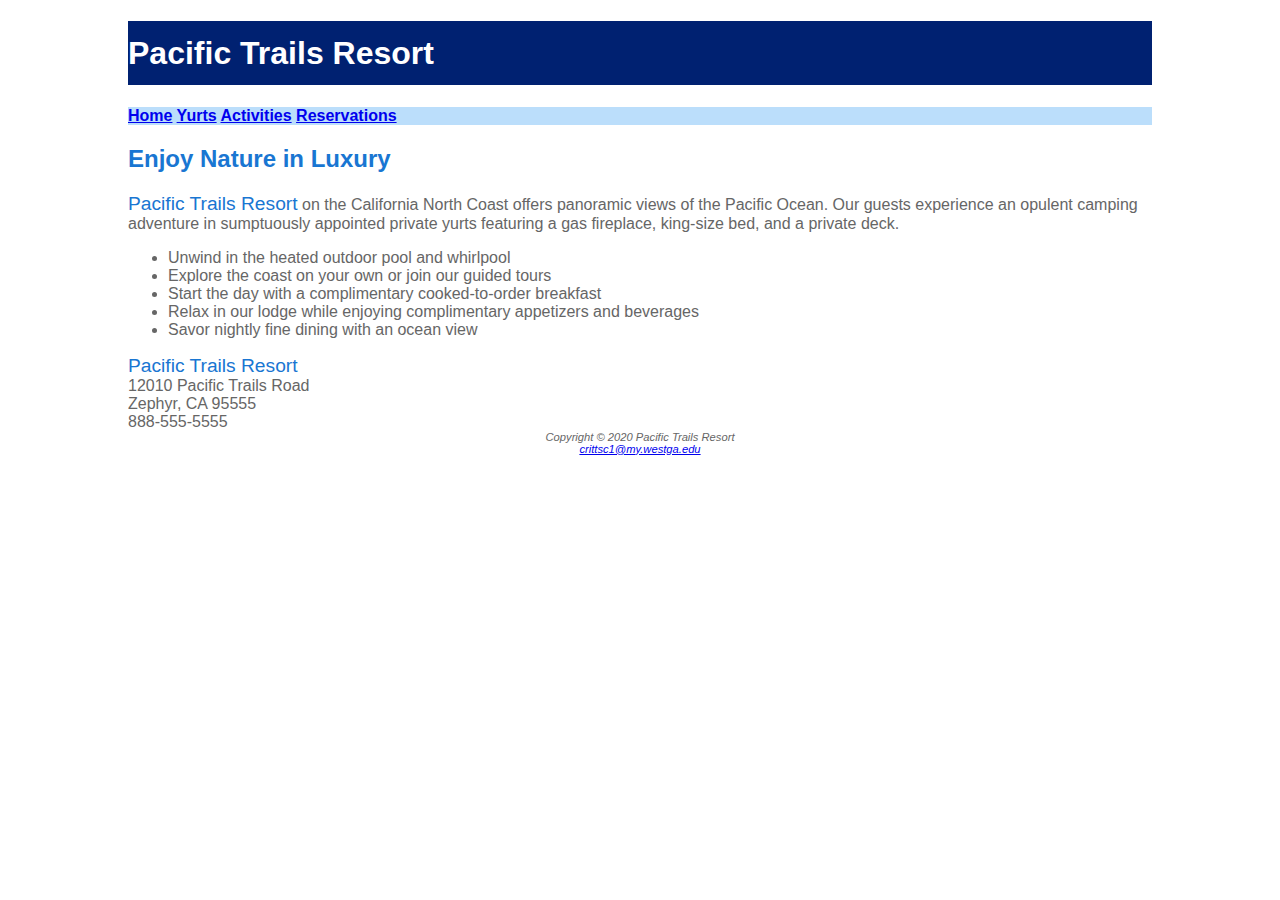
==== index.html @ 9781d6d5 "first commit  On branch main  Initial commit  Changes to be committed: 	new file:   Reservations.htm" ====
<!DOCTYPE html>
<html lang="en">
<head>
    <meta charset="UTF-8">
    <meta name="viewport" content="width=device-width, initial-scale=1.0">
    <link rel="stylesheet" href="pacificss/pacific.css">
    <title>Pacific Trails Resort</title>
</head>
<body id="wrapper">
    <header>
        <h1>Pacific Trails Resort</h1>
    </header>

    <nav>
        <a href="index.html">Home</a>
        <a href="yurts.html">Yurts</a>
        <a href="activities.html">Activities</a>
        <a href="Reservations.html">Reservations</a>
    </nav>

    <main>
        <h2>Enjoy Nature in Luxury</h2>
        <p>
            <span class="resort">Pacific Trails Resort</span> on the California North Coast offers
            panoramic views of the Pacific Ocean. Our guests experience an opulent camping adventure in sumptuously
            appointed private yurts featuring a gas fireplace, king-size bed, and a private deck.

        </p>

        <ul>
            <li>Unwind in the heated outdoor pool and whirlpool</li>
            <li>Explore the coast on your own or join our guided tours</li>
            <li>Start the day with a complimentary cooked-to-order breakfast</li>
            <li>Relax in our lodge while enjoying complimentary appetizers and beverages</li>
            <li>Savor nightly fine dining with an ocean view</li>
        </ul>

        <div>
            <span class="resort">Pacific Trails Resort</span> <br>
            12010 Pacific Trails Road <br>
            Zephyr, CA 95555 <br>
            888-555-5555 <br>
        </div>

    </main>

    <footer>
        Copyright &copy; 2020 Pacific Trails Resort <br>
        <a href="mailto:crittsc1@my.westga.edu">crittsc1@my.westga.edu</a>
    </footer>

</body>
</html>
---- pacificss/pacific.css ----
body {
    background-color: #ffffff;
    color: #666666;
    font-family: Verdana, Arial, sans-serif;
}

header {
    background-color: #002171;
    color: #ffffff;
    font-family: Georgia, sans-serif;
}

h1 {
    line-height: 200%;
}

nav {
    font-weight: bold;
    background-color: #bbdefb;
}

h2 {
    color: #1976d2;
    font-family: Georgia, sans-serif;
}

dt {
    color: #002171;
    font-weight: bold;
}

.resort {
    color: #1976d2;
    font-size: 1.2em;
}

footer {
    font-size: .70em;
    font-style: italic;
    text-align: center;
}

#wrapper {
    width: 80%;
    margin-right: auto;
    margin-left: auto;
}
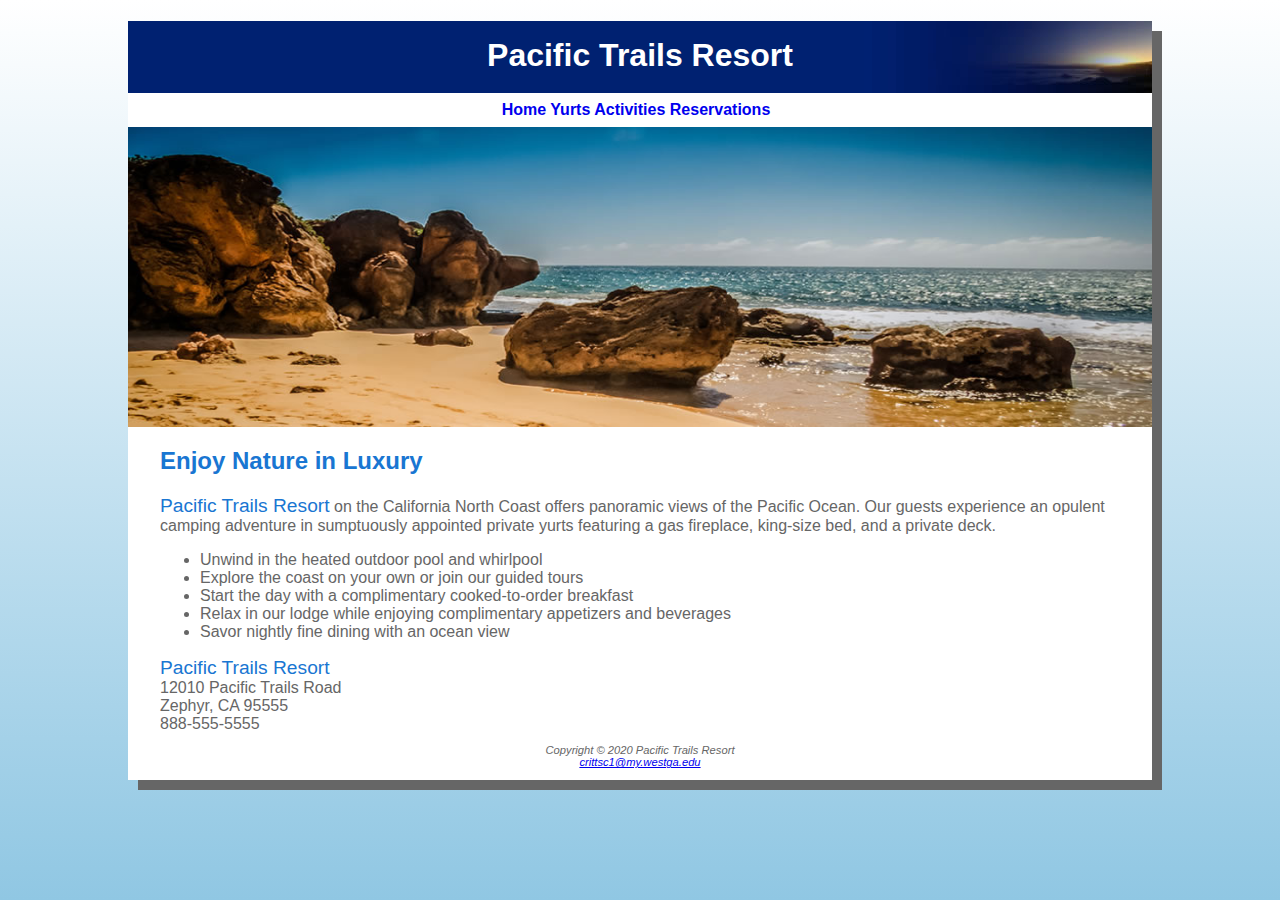
==== commit b853cf05: "Changes to be committed: 	modified:   activities.html 	new file:   images/coast.jpg 	new file:   ima" ====
--- a/index.html
+++ b/index.html
@@ -3,7 +3,7 @@
 <head>
     <meta charset="UTF-8">
     <meta name="viewport" content="width=device-width, initial-scale=1.0">
-    <link rel="stylesheet" href="pacificss/pacific.css">
+    <link rel="stylesheet" href="pacific.css">
     <title>Pacific Trails Resort</title>
 </head>
 <body id="wrapper">
@@ -17,6 +17,8 @@
         <a href="activities.html">Activities</a>
         <a href="Reservations.html">Reservations</a>
     </nav>
+
+    <div id="homehero"></div>
 
     <main>
         <h2>Enjoy Nature in Luxury</h2>
--- a/pacific.css
+++ b/pacific.css
@@ -0,0 +1,101 @@
+html {
+    background-image: linear-gradient(#ffffff, #90C7E3);
+    height: 100%;
+}
+
+body {
+    background-color: #ffffff;
+    color: #666666;
+    font-family: Verdana, Arial, sans-serif;
+}
+
+header {
+    background-image: url(sunset.jpg);
+    background-repeat: no-repeat;
+    height: 72px;
+    background-position: right;
+    background-color: #002171;
+    color: #ffffff;
+    font-family: Georgia, sans-serif;
+}
+
+h1 {
+    text-align: center;
+    padding-top: .5em;
+}
+
+nav {
+    font-weight: bold;
+    text-align: center;
+    padding-top: .5em;
+    padding-right: .5em;
+    padding-bottom: .5em;
+}
+
+h2 {
+    color: #1976d2;
+    font-family: Georgia, sans-serif;
+}
+
+dt {
+    color: #002171;
+    font-weight: bold;
+}
+
+.resort {
+    color: #1976d2;
+    font-size: 1.2em;
+}
+
+footer {
+    font-size: .70em;
+    font-style: italic;
+    text-align: center;
+    padding: 1em;
+}
+
+h3 {
+    font-family: Georgia, serif;
+}
+
+main {
+    padding-left: 2em;
+    padding-right: 2em;
+    display: block;
+}
+
+#homehero {
+    height: 300px;
+    background-image: url(coast.jpg);
+    background-size: 100% 100%;
+    background-repeat: no-repeat;
+}
+
+#yurthero {
+    height: 300px;
+    background-image: url(yurt.jpg);
+    background-size: 100% 100%;
+    background-repeat: no-repeat;
+}
+
+#trailhero {
+    height: 300px;
+    background-image: url(trail.jpg);
+    background-size: 100% 100%;
+    background-repeat: no-repeat;
+}
+
+nav a {
+    text-decoration: none;
+}
+
+#wrapper {
+    
+    width: 80%;
+    margin-right: auto;
+    margin-left: auto;
+    background-color: #ffffff;
+    min-width: 960px;
+    max-width: 2048px;
+    box-shadow: 10px 10px;
+}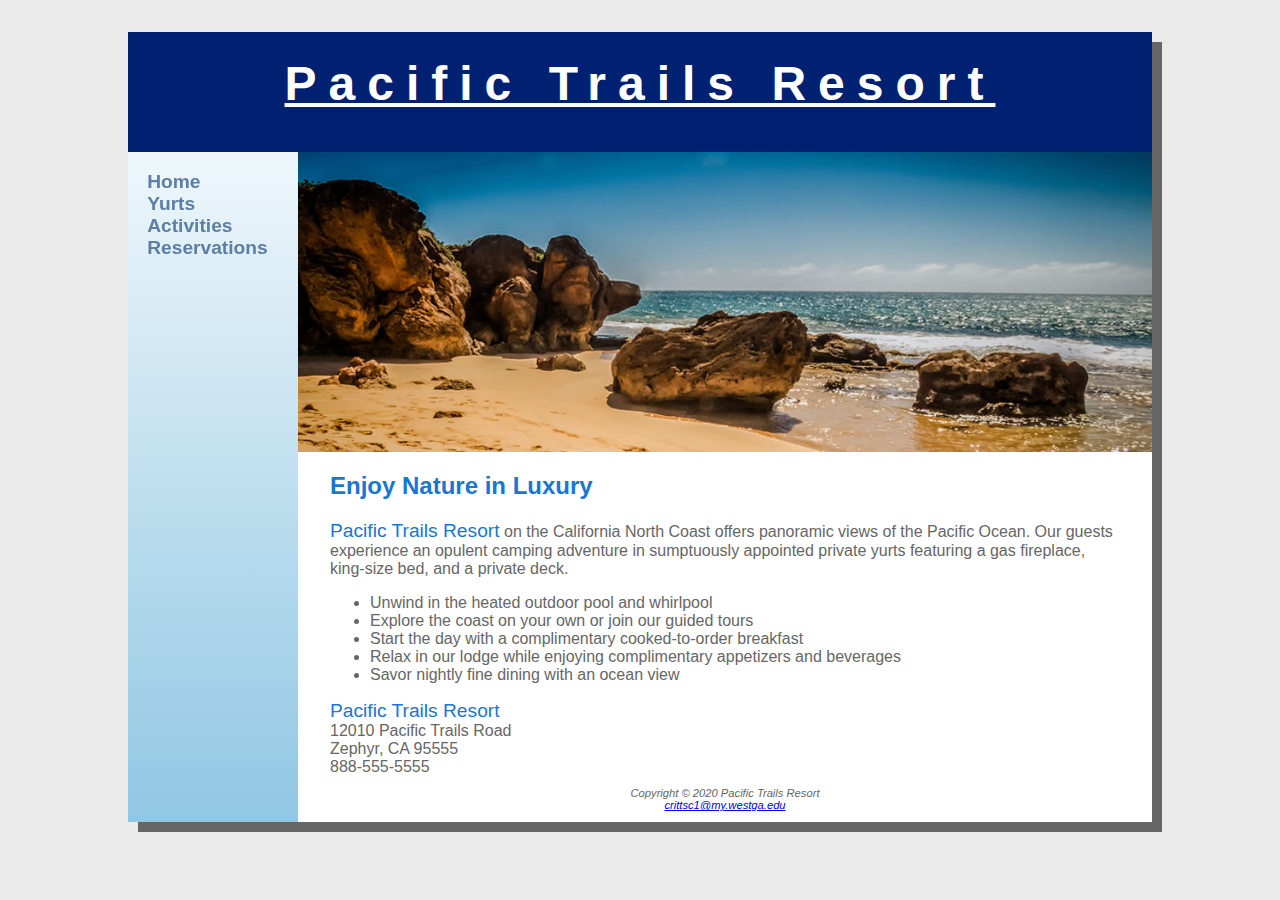
==== commit cd48b723: "Lab 4 solution" ====
--- a/index.html
+++ b/index.html
@@ -8,14 +8,16 @@
 </head>
 <body id="wrapper">
     <header>
-        <h1>Pacific Trails Resort</h1>
+        <h1><a href="index.html">Pacific Trails Resort</a></h1>
     </header>
 
     <nav>
-        <a href="index.html">Home</a>
-        <a href="yurts.html">Yurts</a>
-        <a href="activities.html">Activities</a>
-        <a href="Reservations.html">Reservations</a>
+        <ul>
+            <li><a href="index.html">Home</a></li>
+            <li><a href="yurts.html">Yurts</a></li>
+            <li><a href="activities.html">Activities</a></li>
+            <li><a href="Reservations.html">Reservations</a></li>
+        </ul>
     </nav>
 
     <div id="homehero"></div>
--- a/pacific.css
+++ b/pacific.css
@@ -1,35 +1,70 @@
+* {box-sizing: border-box;}
+
 html {
-    background-image: linear-gradient(#ffffff, #90C7E3);
-    height: 100%;
+    
+    background-color: #eaeaea;
+    
 }
 
 body {
-    background-color: #ffffff;
+    
     color: #666666;
     font-family: Verdana, Arial, sans-serif;
 }
 
 header {
-    background-image: url(sunset.jpg);
-    background-repeat: no-repeat;
-    height: 72px;
+    
+    height: 120px;
     background-position: right;
     background-color: #002171;
     color: #ffffff;
     font-family: Georgia, sans-serif;
 }
 
+header a:link {
+    color: #ffffff;
+}
+
+header a:visited {
+    color: #ffffff;
+}
+
+header a:hover {
+    color: #90c7e3;
+}
+
 h1 {
+    font-size: 3em;
+    letter-spacing: 0.25em;
     text-align: center;
     padding-top: .5em;
 }
 
 nav {
     font-weight: bold;
-    text-align: center;
-    padding-top: .5em;
-    padding-right: .5em;
-    padding-bottom: .5em;
+    float: left;
+    width: 160px;
+    padding: 0;
+    font-size: 1.2em;
+    
+    position: fixed;
+}
+
+nav ul {
+    list-style-type: none;
+    padding-left: 1em;
+}
+
+nav a:link { 
+    color: #5c7fa3;
+}
+
+nav a:hover { 
+    color: #a52a2a;
+}
+
+nav a:visited { 
+    color: #344873;
 }
 
 h2 {
@@ -52,6 +87,15 @@
     font-style: italic;
     text-align: center;
     padding: 1em;
+    margin-left: 170px;
+    background-color: #ffffff;
+}
+
+section {
+    float: left;
+    width: 33%;
+    padding-left: 2em;
+    padding-right: 2em;
 }
 
 h3 {
@@ -62,27 +106,33 @@
     padding-left: 2em;
     padding-right: 2em;
     display: block;
+    background: #ffffff;
+    margin-left: 170px;
+    overflow: auto;
 }
 
 #homehero {
     height: 300px;
-    background-image: url(coast.jpg);
+    background-image: url(images/coast.jpg);
     background-size: 100% 100%;
     background-repeat: no-repeat;
+    margin-left: 170px;
 }
 
 #yurthero {
     height: 300px;
-    background-image: url(yurt.jpg);
+    background-image: url(images/yurt.jpg);
     background-size: 100% 100%;
     background-repeat: no-repeat;
+    margin-left: 170px;
 }
 
 #trailhero {
     height: 300px;
-    background-image: url(trail.jpg);
+    background-image: url(images/trail.jpg);
     background-size: 100% 100%;
     background-repeat: no-repeat;
+    margin-left: 170px;
 }
 
 nav a {
@@ -90,7 +140,8 @@
 }
 
 #wrapper {
-    
+    background-image: linear-gradient(#ffffff, #90C7E3);
+    height: 100%;
     width: 80%;
     margin-right: auto;
     margin-left: auto;
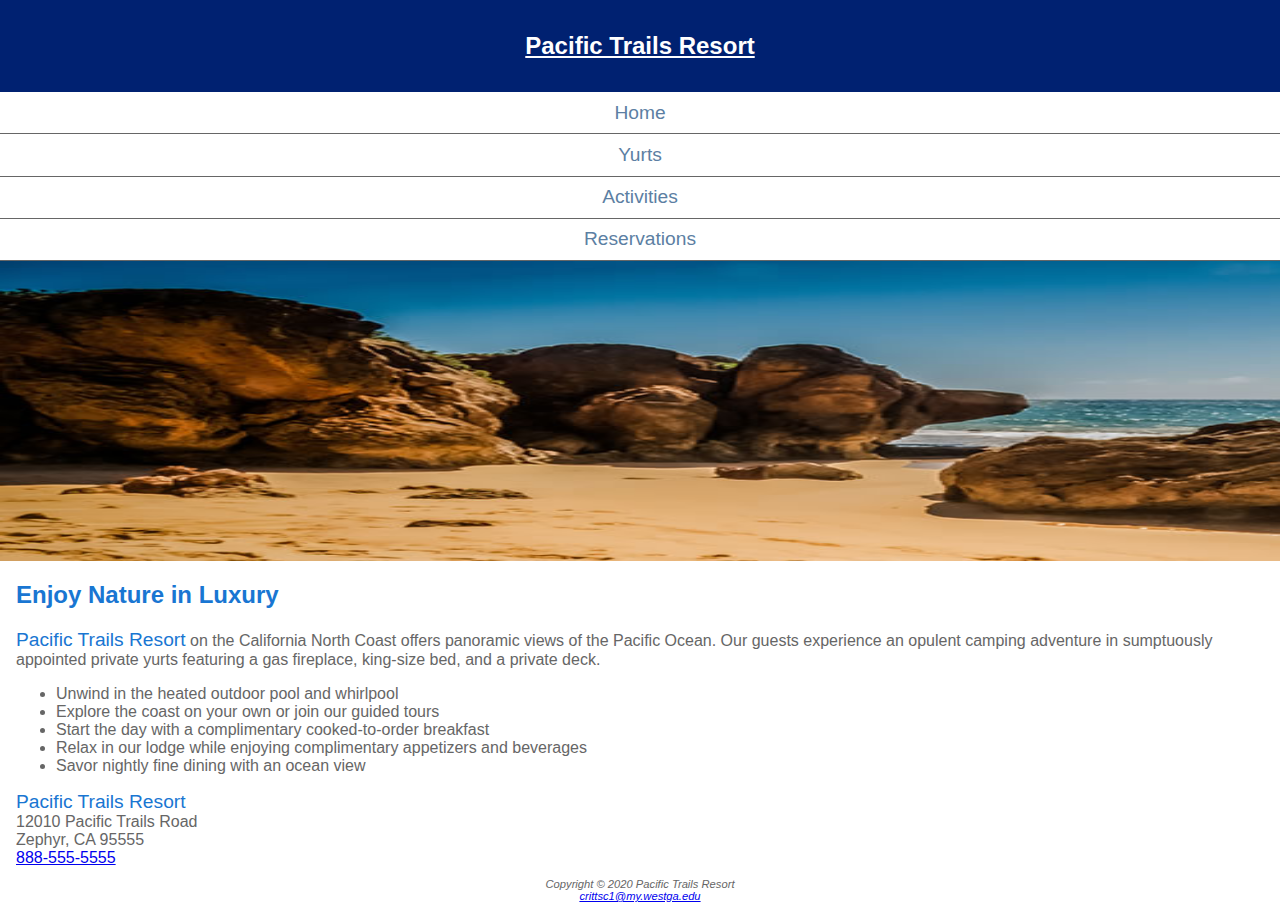
==== commit 23563d84: "Changes to be committed: 	modified:   activities.html 	modified:   index.html 	modified:   yurts.htm" ====
--- a/index.html
+++ b/index.html
@@ -6,7 +6,8 @@
     <link rel="stylesheet" href="pacific.css">
     <title>Pacific Trails Resort</title>
 </head>
-<body id="wrapper">
+
+<body>
     <header>
         <h1><a href="index.html">Pacific Trails Resort</a></h1>
     </header>
@@ -19,39 +20,41 @@
             <li><a href="Reservations.html">Reservations</a></li>
         </ul>
     </nav>
+    <div id="wrapper">
 
-    <div id="homehero"></div>
+        <div id="homehero"></div>
 
-    <main>
-        <h2>Enjoy Nature in Luxury</h2>
-        <p>
-            <span class="resort">Pacific Trails Resort</span> on the California North Coast offers
-            panoramic views of the Pacific Ocean. Our guests experience an opulent camping adventure in sumptuously
-            appointed private yurts featuring a gas fireplace, king-size bed, and a private deck.
+        <main>
+            <h2>Enjoy Nature in Luxury</h2>
+            <p>
+                <span class="resort">Pacific Trails Resort</span> on the California North Coast offers
+                panoramic views of the Pacific Ocean. Our guests experience an opulent camping adventure in sumptuously
+                appointed private yurts featuring a gas fireplace, king-size bed, and a private deck.
 
-        </p>
+            </p>
 
-        <ul>
-            <li>Unwind in the heated outdoor pool and whirlpool</li>
-            <li>Explore the coast on your own or join our guided tours</li>
-            <li>Start the day with a complimentary cooked-to-order breakfast</li>
-            <li>Relax in our lodge while enjoying complimentary appetizers and beverages</li>
-            <li>Savor nightly fine dining with an ocean view</li>
-        </ul>
+            <ul>
+                <li>Unwind in the heated outdoor pool and whirlpool</li>
+                <li>Explore the coast on your own or join our guided tours</li>
+                <li>Start the day with a complimentary cooked-to-order breakfast</li>
+                <li>Relax in our lodge while enjoying complimentary appetizers and beverages</li>
+                <li>Savor nightly fine dining with an ocean view</li>
+            </ul>
 
-        <div>
-            <span class="resort">Pacific Trails Resort</span> <br>
-            12010 Pacific Trails Road <br>
-            Zephyr, CA 95555 <br>
-            888-555-5555 <br>
-        </div>
+            <div>
+                <span class="resort">Pacific Trails Resort</span> <br>
+                12010 Pacific Trails Road <br>
+                Zephyr, CA 95555 <br>
+                <a id="mobile" href="tel:888-555-5555">888-555-5555</a> <span id="desktop">888-555-5555</span> <br>
+            </div>
 
-    </main>
+        </main>
 
-    <footer>
-        Copyright &copy; 2020 Pacific Trails Resort <br>
-        <a href="mailto:crittsc1@my.westga.edu">crittsc1@my.westga.edu</a>
-    </footer>
+        <footer>
+            Copyright &copy; 2020 Pacific Trails Resort <br>
+            <a href="mailto:crittsc1@my.westga.edu">crittsc1@my.westga.edu</a>
+        </footer>
+    </div>
+</body>
 
-</body>
 </html>--- a/pacific.css
+++ b/pacific.css
@@ -7,14 +7,15 @@
 }
 
 body {
-    
+    margin: 0;
+    background-color: #90c7e3;
     color: #666666;
     font-family: Verdana, Arial, sans-serif;
 }
 
 header {
     
-    height: 120px;
+    padding: 1em;
     background-position: right;
     background-color: #002171;
     color: #ffffff;
@@ -34,25 +35,32 @@
 }
 
 h1 {
-    font-size: 3em;
-    letter-spacing: 0.25em;
+    font-size: 1.5em;
     text-align: center;
-    padding-top: .5em;
+    
 }
 
 nav {
-    font-weight: bold;
-    float: left;
-    width: 160px;
-    padding: 0;
-    font-size: 1.2em;
-    
-    position: fixed;
+    text-align: center;
+    background-color: white;
+    font-size: 1.2em;    
 }
 
 nav ul {
+    display: flex;
+    flex-direction: column;
+    margin: 0;
     list-style-type: none;
+    padding-left: 0;
+}
+
+nav li {
+    padding-top: .5em;
+    padding-bottom: .5em;
     padding-left: 1em;
+    padding-right: 1em;
+    width: 100%;
+    border-bottom: 1px solid;
 }
 
 nav a:link { 
@@ -87,15 +95,12 @@
     font-style: italic;
     text-align: center;
     padding: 1em;
-    margin-left: 170px;
     background-color: #ffffff;
 }
 
 section {
-    float: left;
-    width: 33%;
-    padding-left: 2em;
-    padding-right: 2em;
+    padding-left: .5em;
+    padding-right: .5em;
 }
 
 h3 {
@@ -106,33 +111,34 @@
     padding-left: 2em;
     padding-right: 2em;
     display: block;
-    background: #ffffff;
-    margin-left: 170px;
-    overflow: auto;
+    padding-top: 0;
+    padding-bottom: 0;
+    padding-left: 1em;
+    padding-right: 1em;
 }
 
 #homehero {
     height: 300px;
     background-image: url(images/coast.jpg);
-    background-size: 100% 100%;
+    background-size: 200% 100%;
     background-repeat: no-repeat;
-    margin-left: 170px;
+    
 }
 
 #yurthero {
     height: 300px;
     background-image: url(images/yurt.jpg);
-    background-size: 100% 100%;
+    background-size: 200% 100%;
     background-repeat: no-repeat;
-    margin-left: 170px;
+    
 }
 
 #trailhero {
     height: 300px;
     background-image: url(images/trail.jpg);
-    background-size: 100% 100%;
+    background-size: 200% 100%;
     background-repeat: no-repeat;
-    margin-left: 170px;
+    
 }
 
 nav a {
@@ -140,13 +146,20 @@
 }
 
 #wrapper {
-    background-image: linear-gradient(#ffffff, #90C7E3);
+    
     height: 100%;
-    width: 80%;
-    margin-right: auto;
-    margin-left: auto;
+    
+    
     background-color: #ffffff;
     min-width: 960px;
     max-width: 2048px;
-    box-shadow: 10px 10px;
+    
+}
+
+#mobile {
+    display: inline;
+}
+
+#desktop {
+    display: none;
 }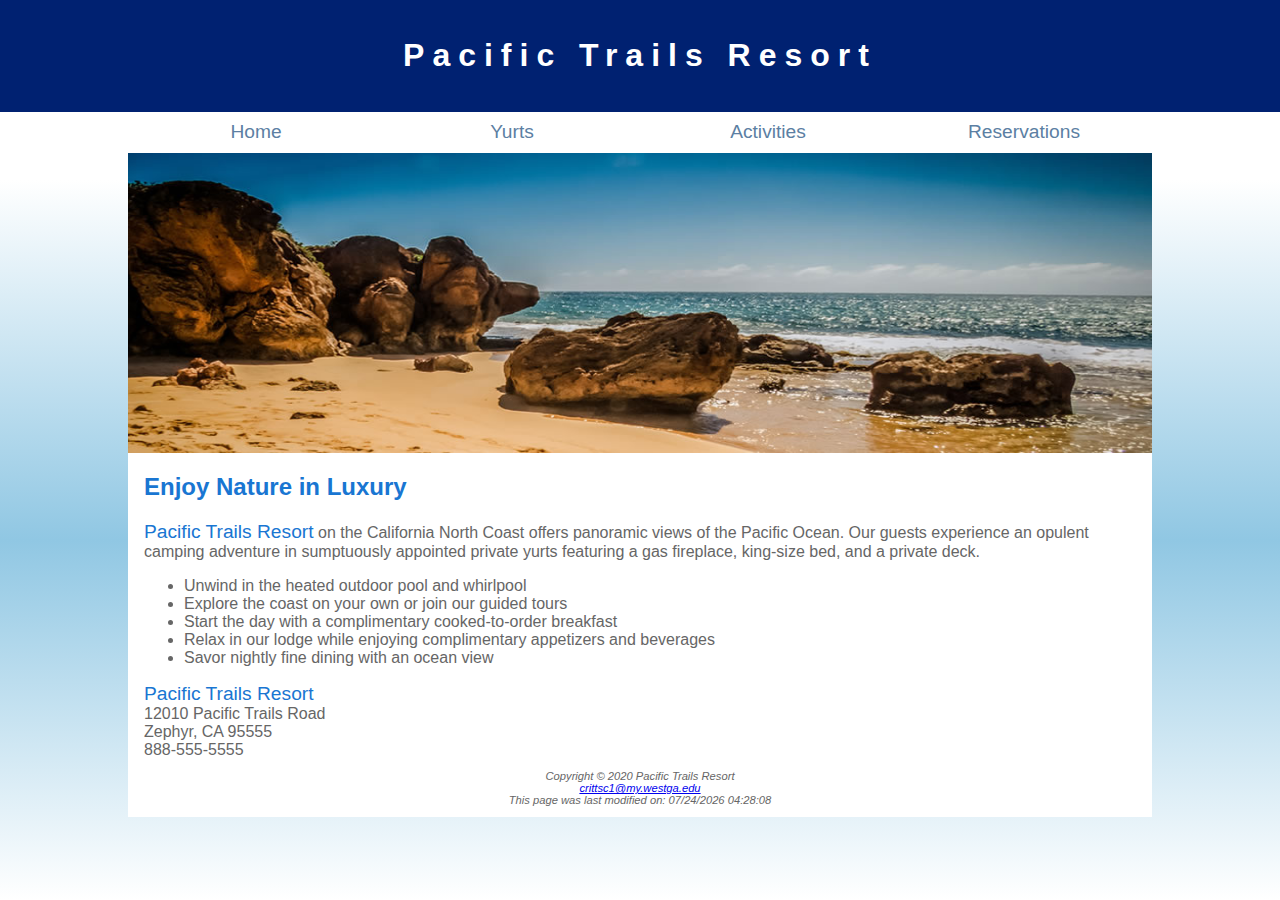
==== commit 58a0e6ca: "Created validation.js and wrote inline javascript on the homepage. linked validation.js to the Reser" ====
--- a/index.html
+++ b/index.html
@@ -7,7 +7,7 @@
     <title>Pacific Trails Resort</title>
 </head>
 
-<body>
+<body onload="alert('Today only - 10% off on a weekend - coupon code ZenTen');">
     <header>
         <h1><a href="index.html">Pacific Trails Resort</a></h1>
     </header>
@@ -53,6 +53,12 @@
         <footer>
             Copyright &copy; 2020 Pacific Trails Resort <br>
             <a href="mailto:crittsc1@my.westga.edu">crittsc1@my.westga.edu</a>
+            <br>
+
+            <script>
+                document.write("This page was last modified on: " + document.lastModified);
+            </script>
+
         </footer>
     </div>
 </body>
--- a/pacific.css
+++ b/pacific.css
@@ -1,4 +1,6 @@
-* {box-sizing: border-box;}
+* {
+    box-sizing: border-box;
+}
 
 html {
     
@@ -162,4 +164,138 @@
 
 #desktop {
     display: none;
-}+}
+
+header a {
+    text-decoration: none;
+}
+
+table {
+    margin: auto;
+    border: 1px solid #3399cc;
+    width: 90%;
+    border-collapse: collapse;
+}
+
+td, th {
+    padding: 5px;
+    border: 1px solid #3399cc;
+}
+
+td {
+    text-align: center;
+}
+
+.text {
+    text-align: left;
+}
+
+tr:nth-child(even) {
+    background-color: #dfedf8;
+}
+
+@media (min-width: 600px) {
+    h1 {
+        font-size: 2em;
+        letter-spacing: .25em;
+    }
+
+    nav ul {
+        display: flex;
+        flex-direction: row;
+        flex-wrap: nowrap;
+        justify-content: space-around;
+        padding-right: 2em;
+    }
+
+    nav li {
+        width: 12em;
+        border-bottom: none;
+    }
+
+    section {
+        padding-left: 2em;
+        padding-right: 2em;
+    }
+
+    #flow {
+        display: flex;
+        flex-direction: row;
+    }
+
+    #mobile {
+        display: none;
+    }
+
+    #desktop {
+        display: inline;
+    }
+
+    #homehero {
+        background-size: 100% 100%;
+    }
+
+    #yurthero {
+        background-size: 100% 100%;
+    }
+
+    #trailhero {
+        background-size: 100% 100%;
+    }
+
+    form {
+        display: flex;
+        flex-direction: column;
+        padding-left: 1em;
+        width: 80%;
+    }
+
+    input, textarea {
+        margin-bottom: .5em;
+    }
+
+    .reshero {
+        height: 300px;
+        background-image: url(images/ocean.jpg);
+        background-size: 200% 100%;
+        background-repeat: no-repeat;
+    }
+
+}
+
+@media (min-width: 1024px) {
+    body {
+        height: 100%;
+        margin: 0;
+        background-image: linear-gradient(to bottom, #ffffff 20%, #90c7e3 60%, #ffffff 100%);
+        min-height: 100vh;
+    }
+
+    nav ul {
+        padding-left: 10%;
+        padding-right: 10%;
+    }
+
+    #wrapper {
+        margin: auto;
+        width: 80%;
+    }
+
+    form {
+        width: 60%;
+        display: grid;
+        gap: 1em;
+        grid-template-columns: 10em 1fr;
+    }
+
+    input[type="submit"] {
+        grid-column: 2;
+        width: 9em;
+    }
+
+    .reshero {
+        background-size: 100% 100%;
+    }
+
+}
+
